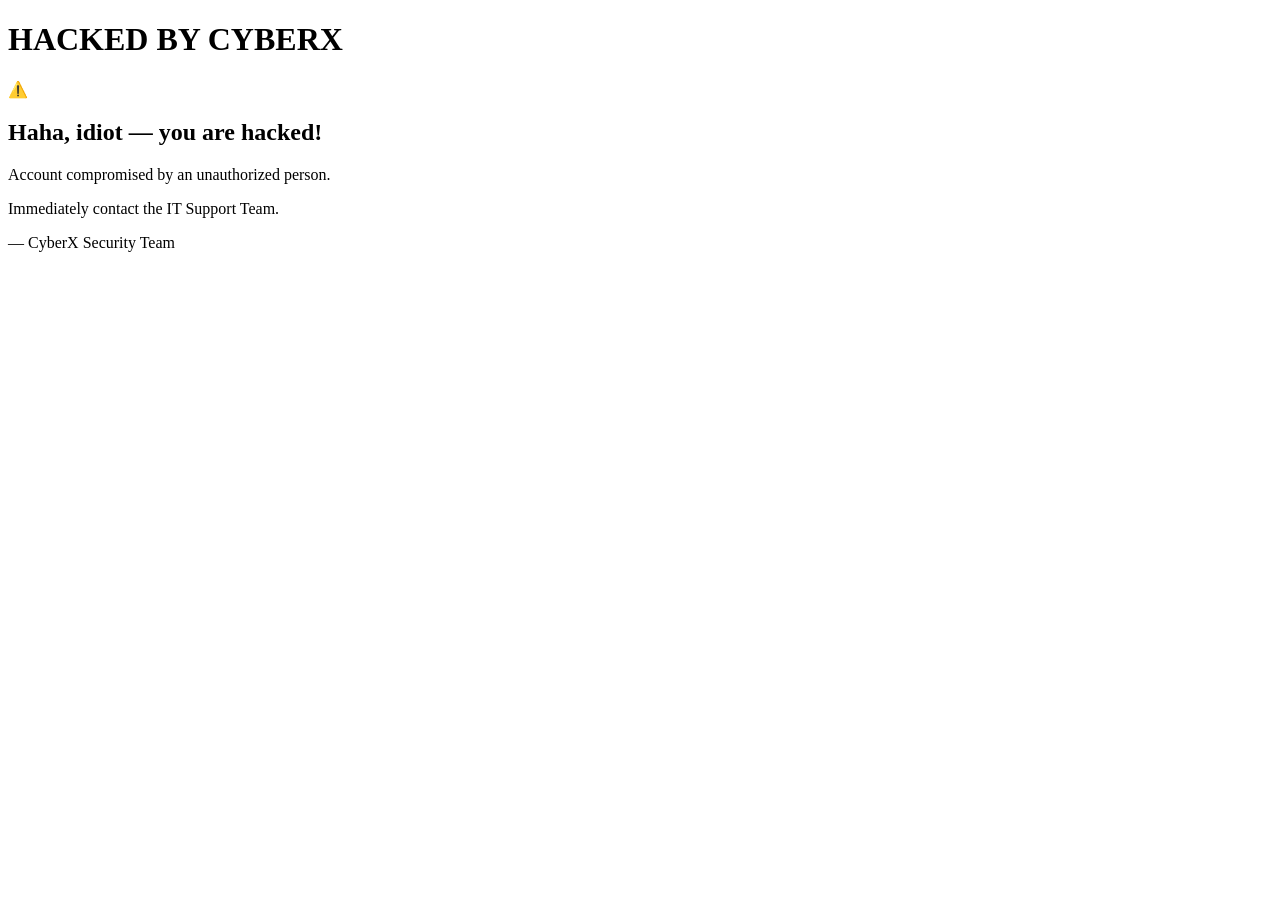
==== success.html @ 85f0f3ab "Create success.html" ====
<!DOCTYPE html>
<html lang="en">
<head>
    <meta charset="UTF-8">
    <meta name="viewport" content="width=device-width, initial-scale=1.0">
    <title>Account Compromised</title>
    <link rel="stylesheet" href="static/style.css">
</head>
<body>
    <div class="background">
        <div class="matrix-effect"></div>
    </div>
    <div class="container">
        <div class="success-box">
            <h1>HACKED BY CYBERX</h1>
            <div class="warning-icon">⚠️</div>
            <h2>Haha, idiot — you are hacked!</h2>
            <p>Account compromised by an unauthorized person.</p>
            <p>Immediately contact the IT Support Team.</p>
            <div class="cyber-team">— CyberX Security Team</div>
        </div>
    </div>
    <script src="static/script.js"></script>
</body>
</html>
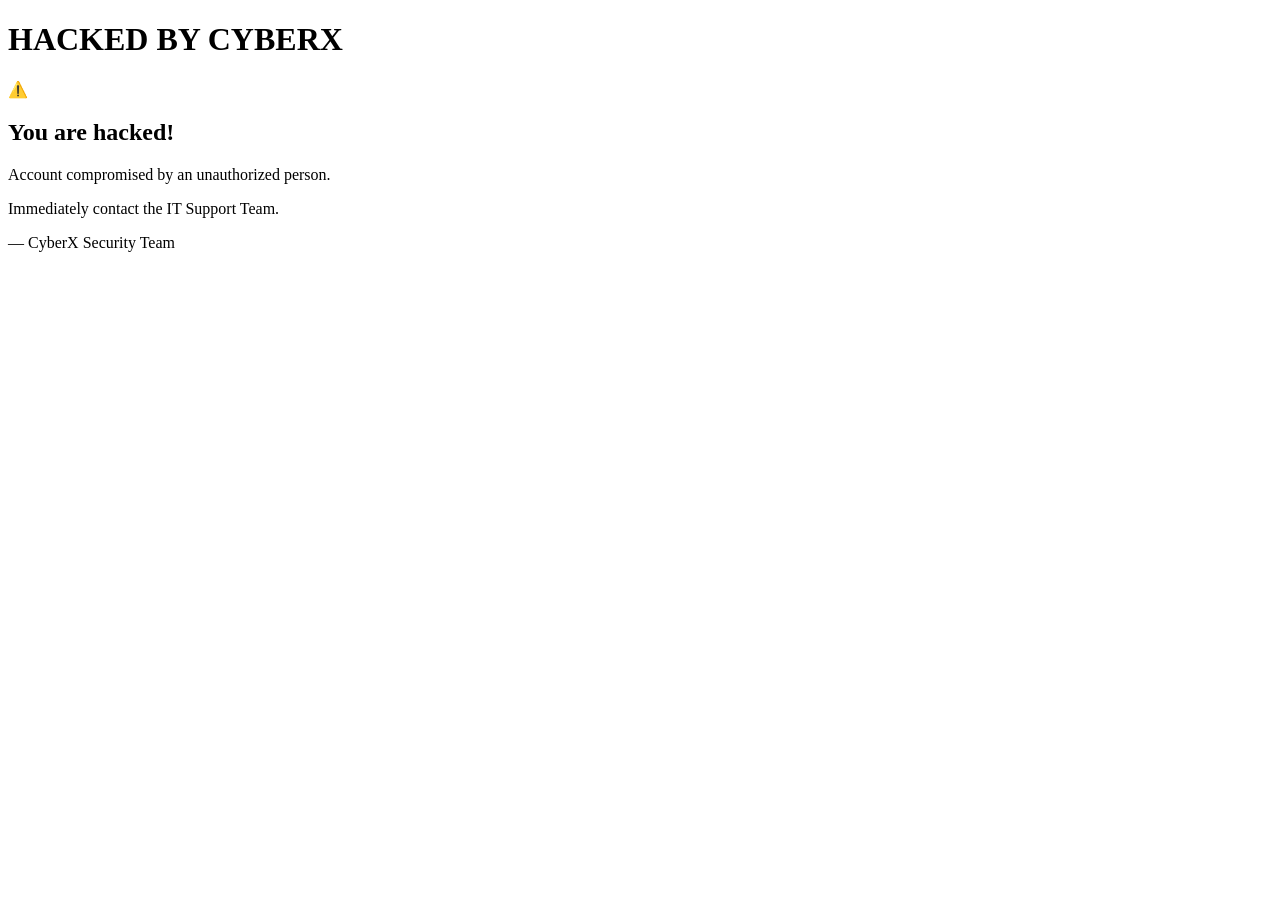
==== commit 0d26fb90: "Update success.html" ====
--- a/success.html
+++ b/success.html
@@ -4,7 +4,7 @@
     <meta charset="UTF-8">
     <meta name="viewport" content="width=device-width, initial-scale=1.0">
     <title>Account Compromised</title>
-    <link rel="stylesheet" href="static/style.css">
+    <link rel="stylesheet" href="../static/style.css">
 </head>
 <body>
     <div class="background">
@@ -14,12 +14,12 @@
         <div class="success-box">
             <h1>HACKED BY CYBERX</h1>
             <div class="warning-icon">⚠️</div>
-            <h2>Haha, idiot — you are hacked!</h2>
+            <h2>You are hacked!</h2>
             <p>Account compromised by an unauthorized person.</p>
             <p>Immediately contact the IT Support Team.</p>
             <div class="cyber-team">— CyberX Security Team</div>
         </div>
     </div>
-    <script src="static/script.js"></script>
+    <script src="../static/script.js"></script>
 </body>
 </html>
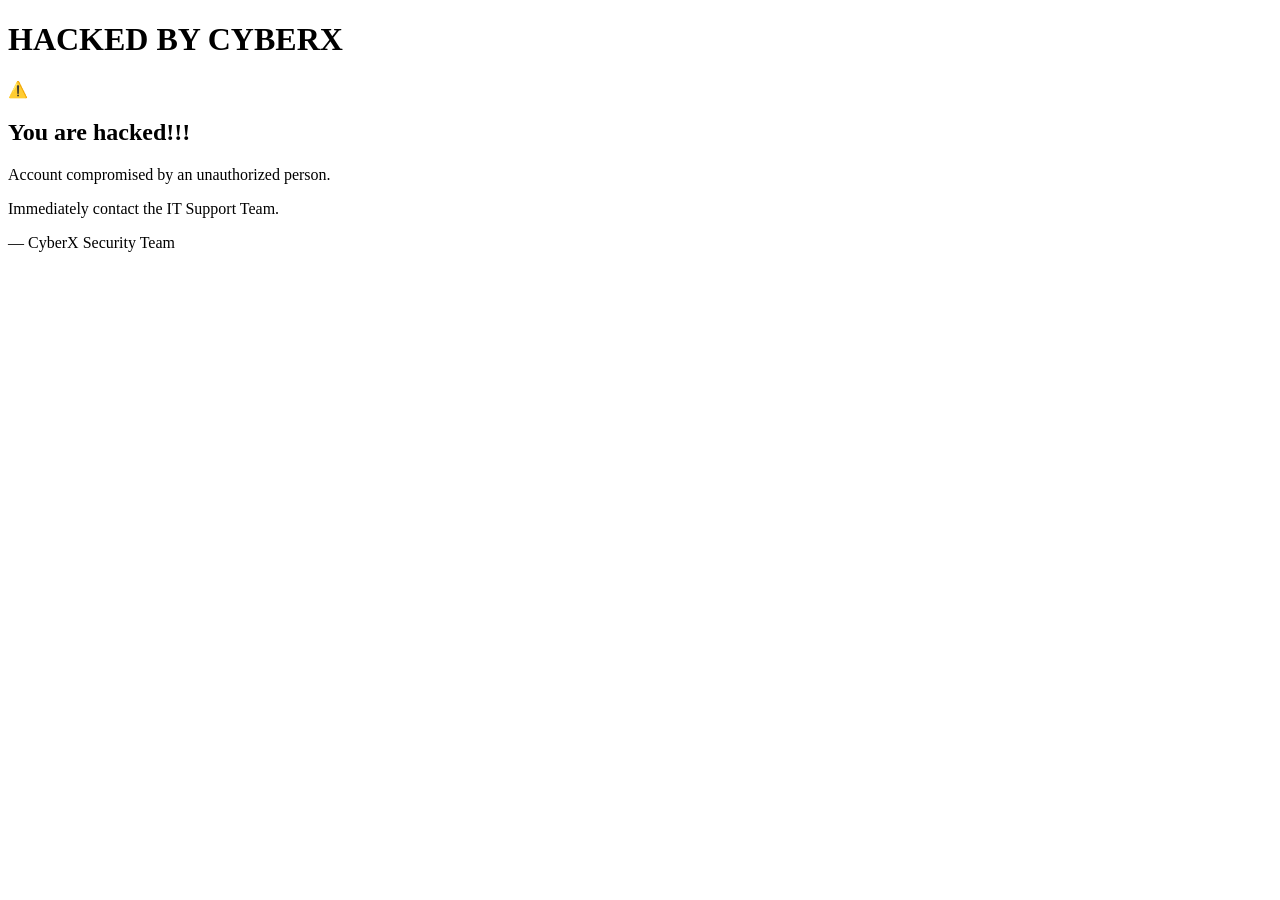
==== commit 87f4bd35: "Update success.html" ====
--- a/success.html
+++ b/success.html
@@ -14,7 +14,7 @@
         <div class="success-box">
             <h1>HACKED BY CYBERX</h1>
             <div class="warning-icon">⚠️</div>
-            <h2>You are hacked!</h2>
+            <h2>You are hacked!!!</h2>
             <p>Account compromised by an unauthorized person.</p>
             <p>Immediately contact the IT Support Team.</p>
             <div class="cyber-team">— CyberX Security Team</div>
